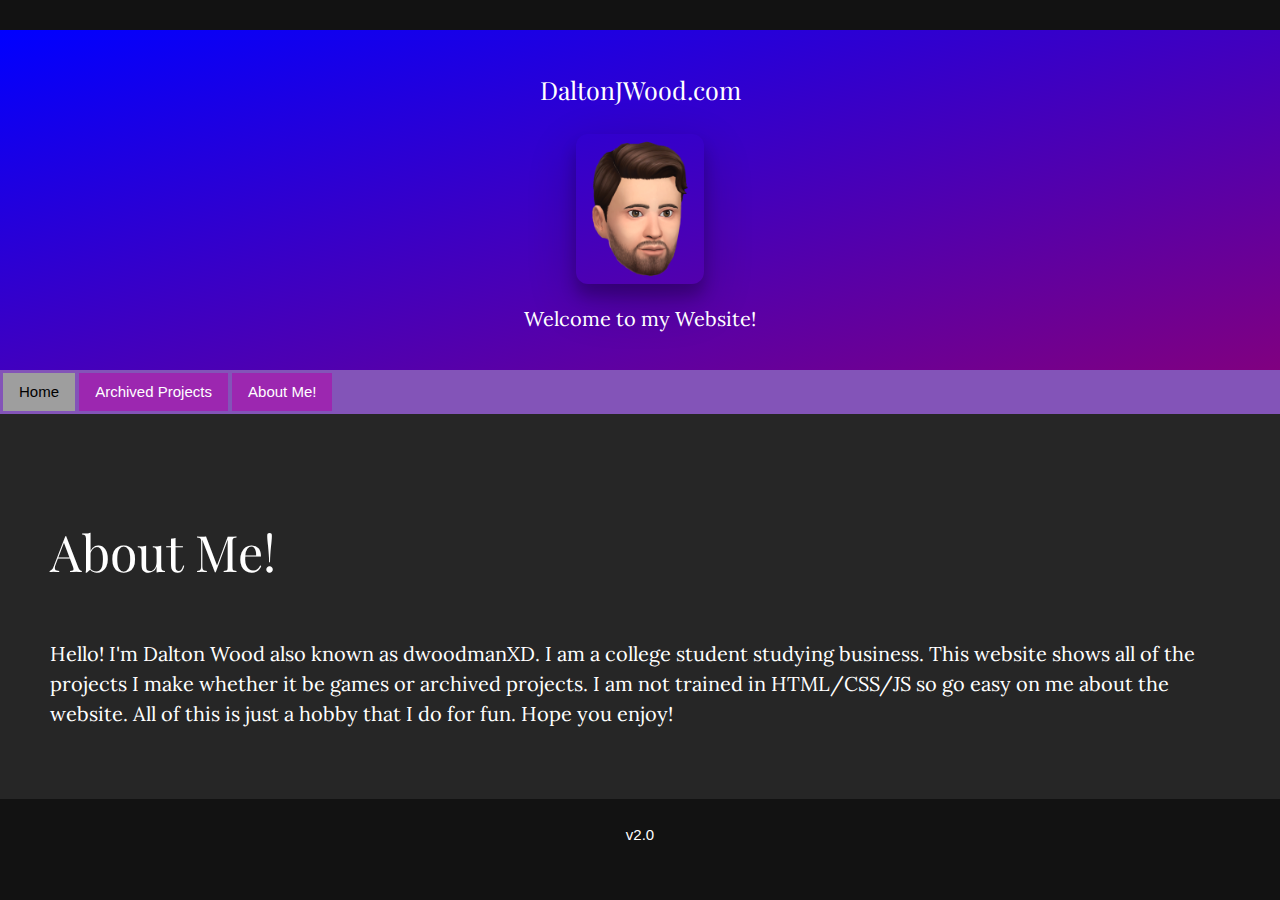
==== index.html @ 9403d80f "Overhauled Archived Project page." ====
<!DOCTYPE html>
<html>
<title>DaltonJWood.com | A little bit of everything!</title>
<meta charset="UTF-8">
<link rel="stylesheet" href="https://www.w3schools.com/w3css/4/w3.css">
<link rel="stylesheet" href="https://fonts.googleapis.com/css?family=Karma">
<meta name="viewport" content="width=device-width, initial-scale=1">
<link href="https://fonts.googleapis.com/css?family=Lora|Merriweather|Playfair+Display|Trade+Winds|Ubuntu&display=swap" rel="stylesheet">
<link rel="stylesheet" href="dw.css">
<style>
 
    </style>

<body class="dwBody">
    
<div style="padding:15px; color: #121212;"></div>    
<div class="dwHeader">
        <div class="w3-center">
            <p class="dwHText">DaltonJWood.com</p>
    <img src="html-images/Simme.png" alt="Simme" class="dwPicture" style="width: auto; height: 150px;">
        <p class="dwText">Welcome to my Website!</p>
        </div>
    </div>
    
<div class="dwNav">
    <a href="https://daltonjwood.com" class="w3-button w3-grey w3-hover-white">Home</a>    
    <a href="https://daltonjwood.com/projects.html" class="w3-button w3-purple w3-hover-white">Archived Projects</a>
        <a href="https://daltonjwood.com/#AboutMe" class="w3-button w3-purple w3-hover-white">About Me!</a>
    </div>

<div style="padding: 50px; background-color:#262626">
    <a name="AboutMe"></a>
    <p style="font-family: Playfair Display; color: white; font-size: 50px;">About Me!</p>
    <p class="dwText">Hello! I'm Dalton Wood also known as dwoodmanXD. I am a college student studying business. This website shows all of the projects I make whether it be games or archived projects. I am not trained in HTML/CSS/JS so go easy on me about the website. All of this is just a hobby that I do for fun. Hope you enjoy!</p>
    </div>
    
<div style="padding:10px; color: grey;">    
    <p style="color: white; font-size: 15px;" class="dwTCenter">v2.0</p>
    </div>
    </body>
---- dw.css ----
.dwPicture {
border-radius: 12px;
box-shadow: 0 12px 16px 0 rgba(0,0,0,0.24), 0 17px 50px 0 rgba(0,0,0,0.19);
}

.dwBody {
    background-color: #121212;
}

.dwHeader {
    padding-top: 16px;
    padding-bottom:16px;
    padding-right: 5px;
    padding-left: 5px;
    background-image: linear-gradient(to bottom right, blue, purple);
}

.dwNav {
    background-color: #8354b8;
    padding: 3px;
    position: sticky;
}

.dwBar {
    padding: 3px;
    /* Apply your own color */
}

.dwRight {
    margin-left: 75%;
}

.dwText {
    font-family: Lora;
    font-size: 20px;
    color: white;
}

.dwImgCenter {
    margin-left: 50%;
    margin-right:50%;
}

.dwHText {
    font-family: Playfair Display;
    color: white;
    font-size: 25px;
    /* Apply your own centering :P */
}

.dwTCenter {
    text-align: center;
}
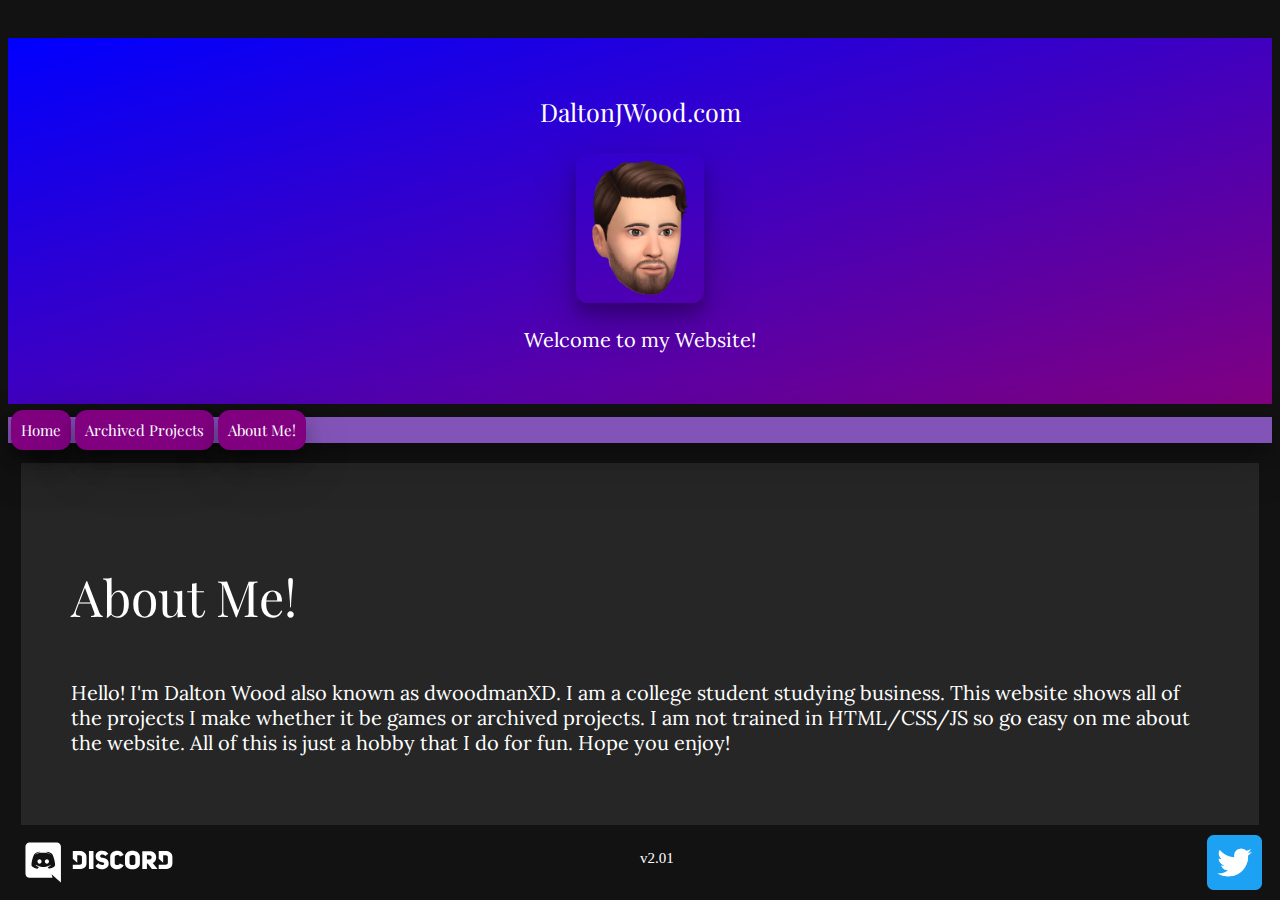
==== commit 33b740b8: "Update v2.01" ====
--- a/index.html
+++ b/index.html
@@ -2,20 +2,23 @@
 <html>
 <title>DaltonJWood.com | A little bit of everything!</title>
 <meta charset="UTF-8">
-<link rel="stylesheet" href="https://www.w3schools.com/w3css/4/w3.css">
 <link rel="stylesheet" href="https://fonts.googleapis.com/css?family=Karma">
 <meta name="viewport" content="width=device-width, initial-scale=1">
 <link href="https://fonts.googleapis.com/css?family=Lora|Merriweather|Playfair+Display|Trade+Winds|Ubuntu&display=swap" rel="stylesheet">
 <link rel="stylesheet" href="dw.css">
+<head>
+<script data-ad-client="ca-pub-4972639722819450" async src="https://pagead2.googlesyndication.com/pagead/js/adsbygoogle.js"></script>
+</head>
 <style>
  
     </style>
 
 <body class="dwBody">
     
-<div style="padding:15px; color: #121212;"></div>    
+<div style="padding: 15px; color: #121212;"></div>
+    
 <div class="dwHeader">
-        <div class="w3-center">
+        <div class="dwTCenter">
             <p class="dwHText">DaltonJWood.com</p>
     <img src="html-images/Simme.png" alt="Simme" class="dwPicture" style="width: auto; height: 150px;">
         <p class="dwText">Welcome to my Website!</p>
@@ -23,18 +26,27 @@
     </div>
     
 <div class="dwNav">
-    <a href="https://daltonjwood.com" class="w3-button w3-grey w3-hover-white">Home</a>    
-    <a href="https://daltonjwood.com/projects.html" class="w3-button w3-purple w3-hover-white">Archived Projects</a>
-        <a href="https://daltonjwood.com/#AboutMe" class="w3-button w3-purple w3-hover-white">About Me!</a>
+    <a href="https://daltonjwood.com" class="dwButton dwBText dwPicture">Home</a>    
+    <a href="https://daltonjwood.com/projects" class="dwButton dwBText dwPicture">Archived Projects</a>
+        <a href="https://daltonjwood.com/#AboutMe" class="dwButton dwBText dwPicture">About Me!</a>
     </div>
 
-<div style="padding: 50px; background-color:#262626">
+    <div class="dwGap"></div>
+    
+    
+<div class="dwAM">
     <a name="AboutMe"></a>
     <p style="font-family: Playfair Display; color: white; font-size: 50px;">About Me!</p>
     <p class="dwText">Hello! I'm Dalton Wood also known as dwoodmanXD. I am a college student studying business. This website shows all of the projects I make whether it be games or archived projects. I am not trained in HTML/CSS/JS so go easy on me about the website. All of this is just a hobby that I do for fun. Hope you enjoy!</p>
     </div>
     
-<div style="padding:10px; color: grey;">    
-    <p style="color: white; font-size: 15px;" class="dwTCenter">v2.0</p>
+<div style="padding:10px; color: grey;">
+    <a href="https://daltonjwood.com/discord">
+    <img src=html-images/Discord-Logo+Wordmark-White.svg style="width: auto; height: 55px;" href="https://daltonjwood.com/discord" align="left">
+    </a>
+    <a href="https://twitter.com/DaltonJamesWood">
+    <img src="html-images/Twitter_Social_Icon_Rounded_Square_Color.png" style="height: 55px; width: auto;" align="right">
+    </a>
+    <p style="color: white; font-size: 15px;margin-right: 50%; margin-left: 50%;">v2.01</p>
     </div>
     </body>--- a/dw.css
+++ b/dw.css
@@ -8,17 +8,16 @@
 }
 
 .dwHeader {
-    padding-top: 16px;
-    padding-bottom:16px;
-    padding-right: 5px;
-    padding-left: 5px;
+    padding: 32px;
     background-image: linear-gradient(to bottom right, blue, purple);
 }
 
 .dwNav {
+    margin-top: 1%;
     background-color: #8354b8;
     padding: 3px;
     position: sticky;
+    box-shadow: 0 12px 16px 0 rgba(0,0,0,0.24), 0 17px 50px 0 rgba(0,0,0,0.19);
 }
 
 .dwBar {
@@ -50,4 +49,41 @@
 
 .dwTCenter {
     text-align: center;
+}
+
+.dwButton {
+    padding: 10px 10px;
+    transition-duration: 0.4s;
+    background-color: purple;
+    margin-bottom: 5%;
+}
+
+.dwButton:hover {
+    background-color: white;
+    color: purple;
+}
+
+.dwGap {
+    padding: 10px;
+    background-color: #121212;
+}
+
+.dwAM {
+    padding: 50px;
+    background-color: #262626;
+    margin-left: 1%;
+    margin-right: 1%;
+}
+
+.dwBoxify {
+    margin-left: 1%;
+    margin-right: 1%;
+    margin-top: 1%;
+}
+
+.dwBText {
+    font-family: Playfair Display;
+    font-size: 15px;
+    text-decoration: none;
+    color: white;
 }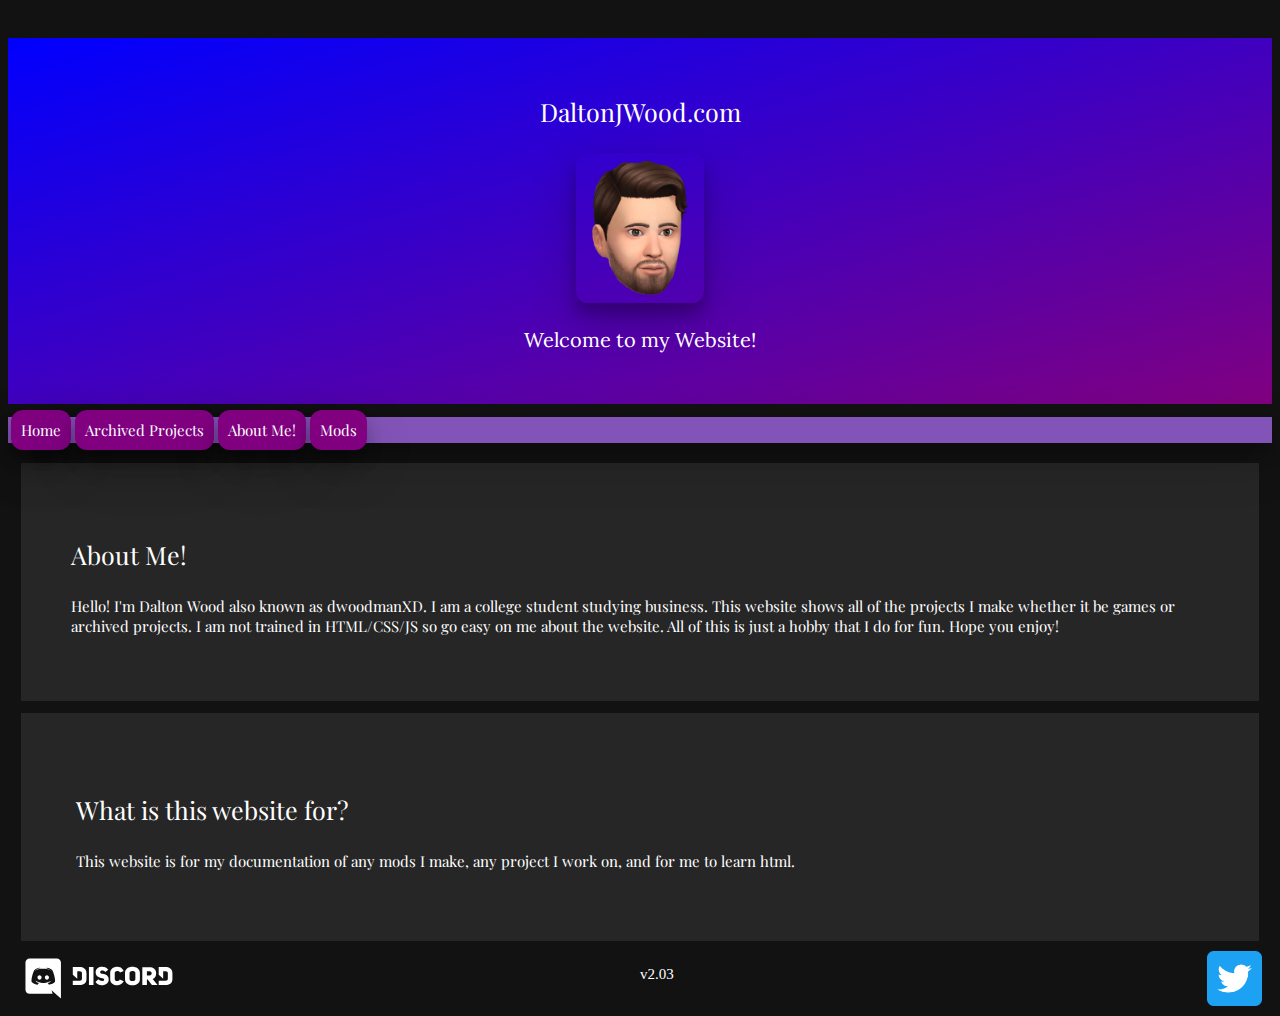
==== commit 8bfba556: "v2.03" ====
--- a/index.html
+++ b/index.html
@@ -28,7 +28,8 @@
 <div class="dwNav">
     <a href="https://daltonjwood.com" class="dwButton dwBText dwPicture">Home</a>    
     <a href="https://daltonjwood.com/projects" class="dwButton dwBText dwPicture">Archived Projects</a>
-        <a href="https://daltonjwood.com/#AboutMe" class="dwButton dwBText dwPicture">About Me!</a>
+    <a href="https://daltonjwood.com/#AboutMe" class="dwButton dwBText dwPicture">About Me!</a>
+    <a href="https://daltonjwood.com/mods" class="dwButton dwBText dwPicture">Mods</a>
     </div>
 
     <div class="dwGap"></div>
@@ -36,9 +37,14 @@
     
 <div class="dwAM">
     <a name="AboutMe"></a>
-    <p style="font-family: Playfair Display; color: white; font-size: 50px;">About Me!</p>
-    <p class="dwText">Hello! I'm Dalton Wood also known as dwoodmanXD. I am a college student studying business. This website shows all of the projects I make whether it be games or archived projects. I am not trained in HTML/CSS/JS so go easy on me about the website. All of this is just a hobby that I do for fun. Hope you enjoy!</p>
+    <p class="dwHText">About Me!</p>
+    <p class="dwBText">Hello! I'm Dalton Wood also known as dwoodmanXD. I am a college student studying business. This website shows all of the projects I make whether it be games or archived projects. I am not trained in HTML/CSS/JS so go easy on me about the website. All of this is just a hobby that I do for fun. Hope you enjoy!</p>
     </div>
+    
+<div class="dwTBox dwBoxify">
+<p class="dwHText">What is this website for?</p>
+    <p class="dwBText">This website is for my documentation of any mods I make, any project I work on, and for me to learn html.</p>
+</div>
     
 <div style="padding:10px; color: grey;">
     <a href="https://daltonjwood.com/discord">
@@ -47,6 +53,7 @@
     <a href="https://twitter.com/DaltonJamesWood">
     <img src="html-images/Twitter_Social_Icon_Rounded_Square_Color.png" style="height: 55px; width: auto;" align="right">
     </a>
-    <p style="color: white; font-size: 15px;margin-right: 50%; margin-left: 50%;">v2.01</p>
+    <p style="color: white; font-size: 15px;margin-right: 50%; margin-left: 50%;">v2.03</p>
     </div>
-    </body>+    </body>
+</html>--- a/dw.css
+++ b/dw.css
@@ -86,4 +86,17 @@
     font-size: 15px;
     text-decoration: none;
     color: white;
+}
+
+.dwTBox {
+    padding: 55px;
+    background-color: #262626;
+    
+}
+
+.dwMidText {
+    font-family: Playfair Display;
+    font-size: 22px;
+    text-decoration: none;
+    color: white;
 }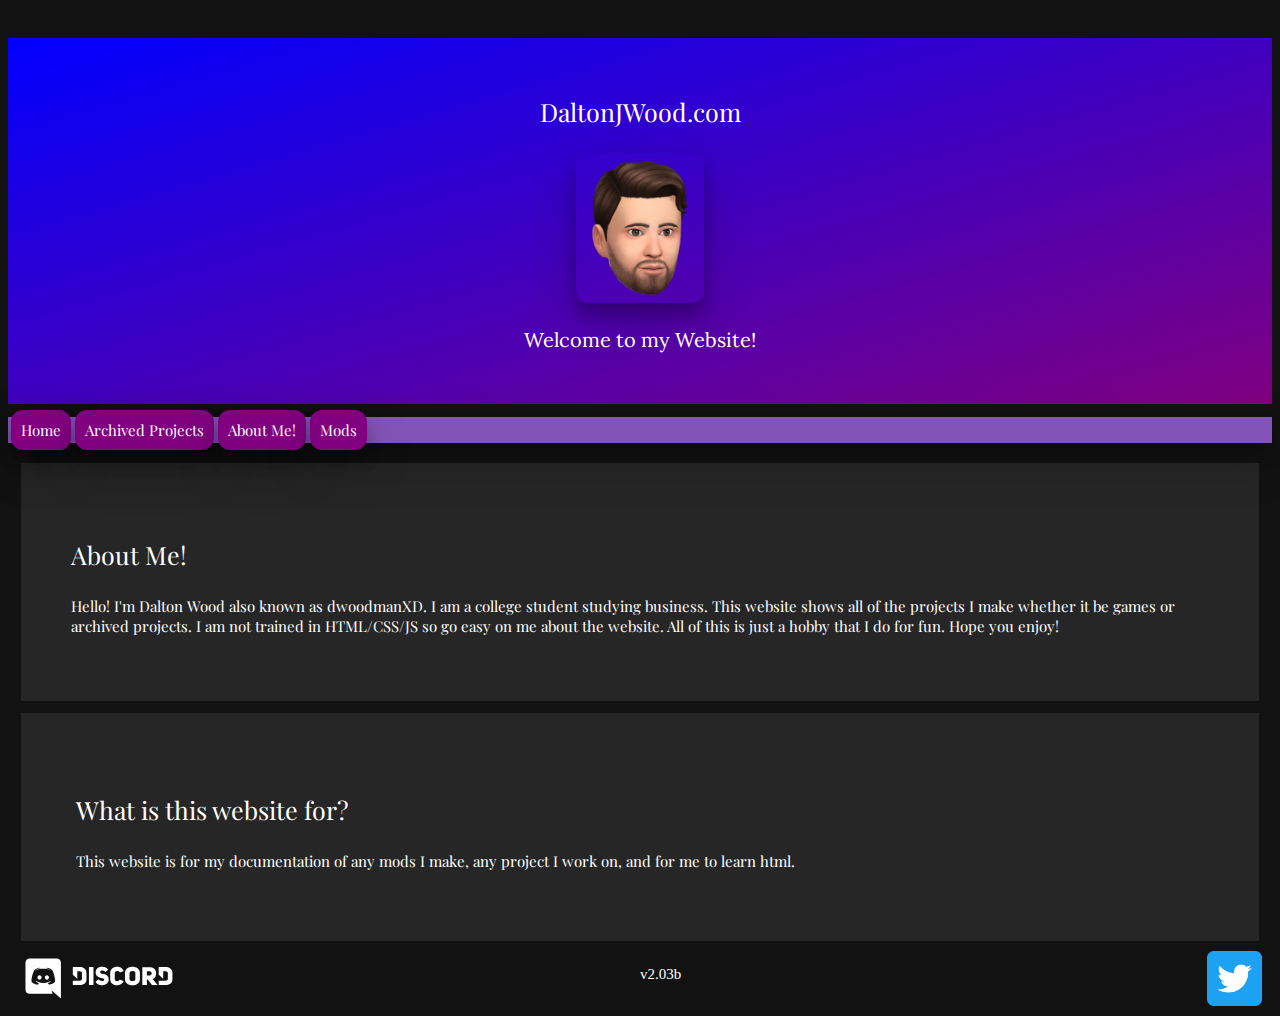
==== commit fc3849c4: "v2.03b" ====
--- a/index.html
+++ b/index.html
@@ -53,7 +53,7 @@
     <a href="https://twitter.com/DaltonJamesWood">
     <img src="html-images/Twitter_Social_Icon_Rounded_Square_Color.png" style="height: 55px; width: auto;" align="right">
     </a>
-    <p style="color: white; font-size: 15px;margin-right: 50%; margin-left: 50%;">v2.03</p>
+    <p style="color: white; font-size: 15px;margin-right: 50%; margin-left: 50%;">v2.03b</p>
     </div>
     </body>
 </html>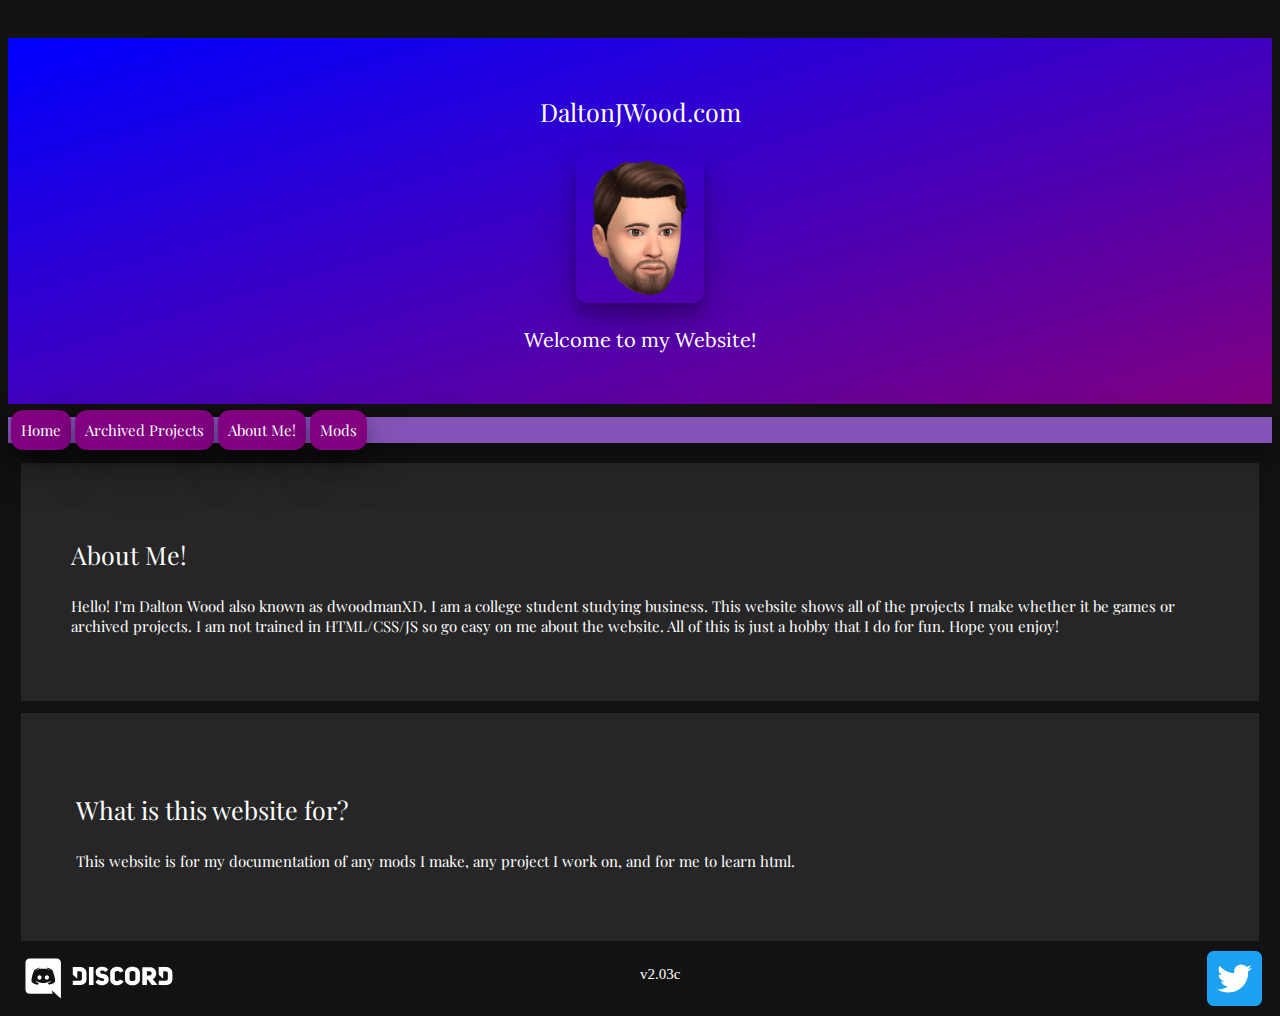
==== commit 93f679ed: "v2.03c" ====
--- a/index.html
+++ b/index.html
@@ -53,7 +53,7 @@
     <a href="https://twitter.com/DaltonJamesWood">
     <img src="html-images/Twitter_Social_Icon_Rounded_Square_Color.png" style="height: 55px; width: auto;" align="right">
     </a>
-    <p style="color: white; font-size: 15px;margin-right: 50%; margin-left: 50%;">v2.03b</p>
+    <p style="color: white; font-size: 15px;margin-right: 50%; margin-left: 50%;">v2.03c</p>
     </div>
     </body>
 </html>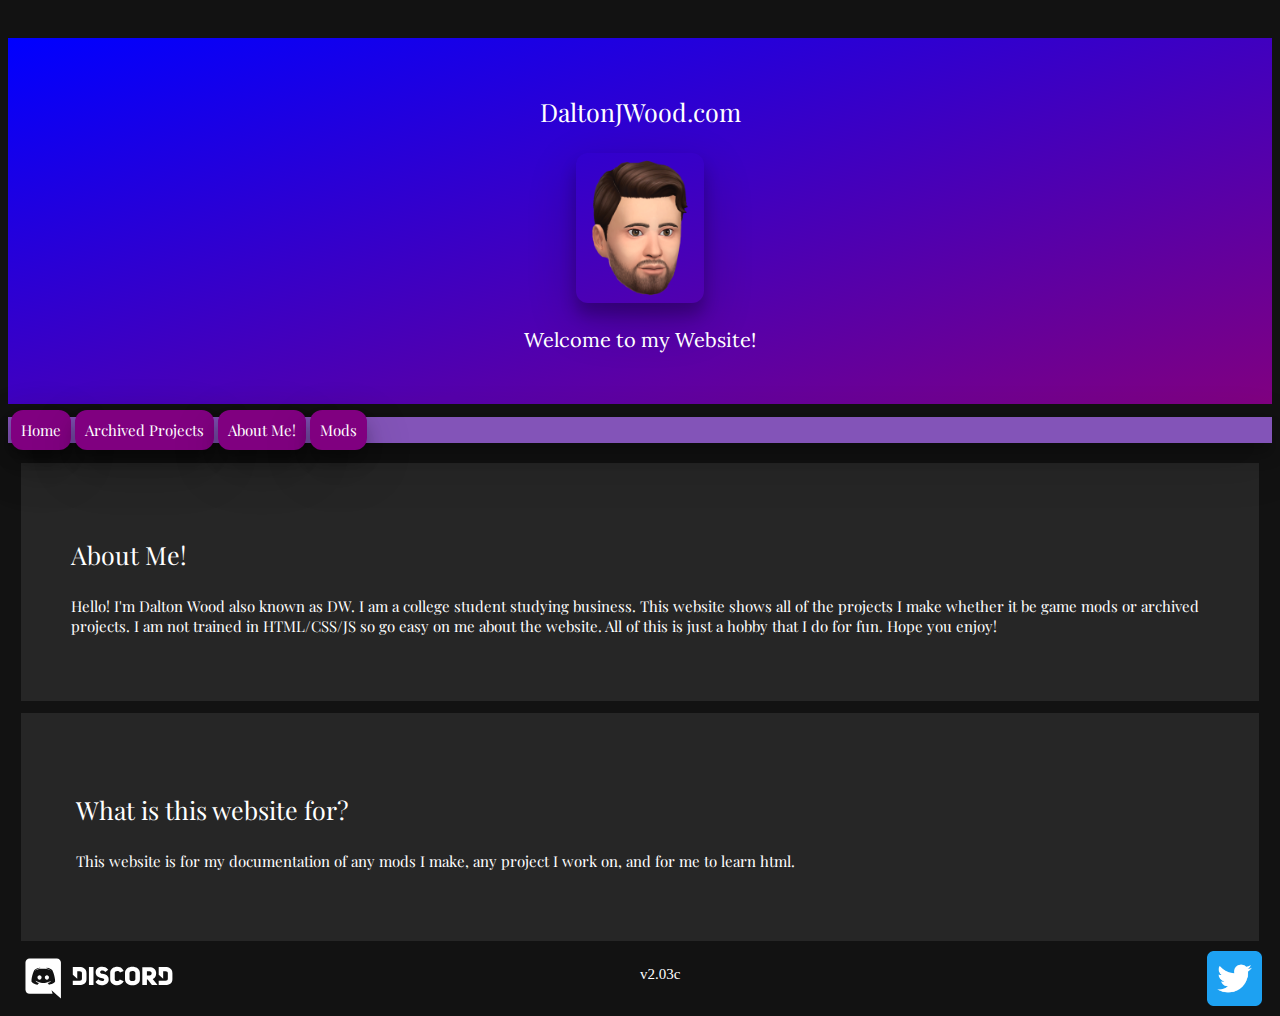
==== commit c654f81b: "a lot" ====
--- a/index.html
+++ b/index.html
@@ -33,12 +33,13 @@
     </div>
 
     <div class="dwGap"></div>
-    
+
+
     
 <div class="dwAM">
     <a name="AboutMe"></a>
     <p class="dwHText">About Me!</p>
-    <p class="dwBText">Hello! I'm Dalton Wood also known as dwoodmanXD. I am a college student studying business. This website shows all of the projects I make whether it be games or archived projects. I am not trained in HTML/CSS/JS so go easy on me about the website. All of this is just a hobby that I do for fun. Hope you enjoy!</p>
+    <p class="dwBText">Hello! I'm Dalton Wood also known as DW. I am a college student studying business. This website shows all of the projects I make whether it be game mods or archived projects. I am not trained in HTML/CSS/JS so go easy on me about the website. All of this is just a hobby that I do for fun. Hope you enjoy!</p>
     </div>
     
 <div class="dwTBox dwBoxify">
@@ -48,7 +49,7 @@
     
 <div style="padding:10px; color: grey;">
     <a href="https://daltonjwood.com/discord">
-    <img src=html-images/Discord-Logo+Wordmark-White.svg style="width: auto; height: 55px;" href="https://daltonjwood.com/discord" align="left">
+    <img src="html-images/Discord-Logo+Wordmark-White.svg" style="width: auto; height: 55px;" href="https://daltonjwood.com/discord" align="left">
     </a>
     <a href="https://twitter.com/DaltonJamesWood">
     <img src="html-images/Twitter_Social_Icon_Rounded_Square_Color.png" style="height: 55px; width: auto;" align="right">
